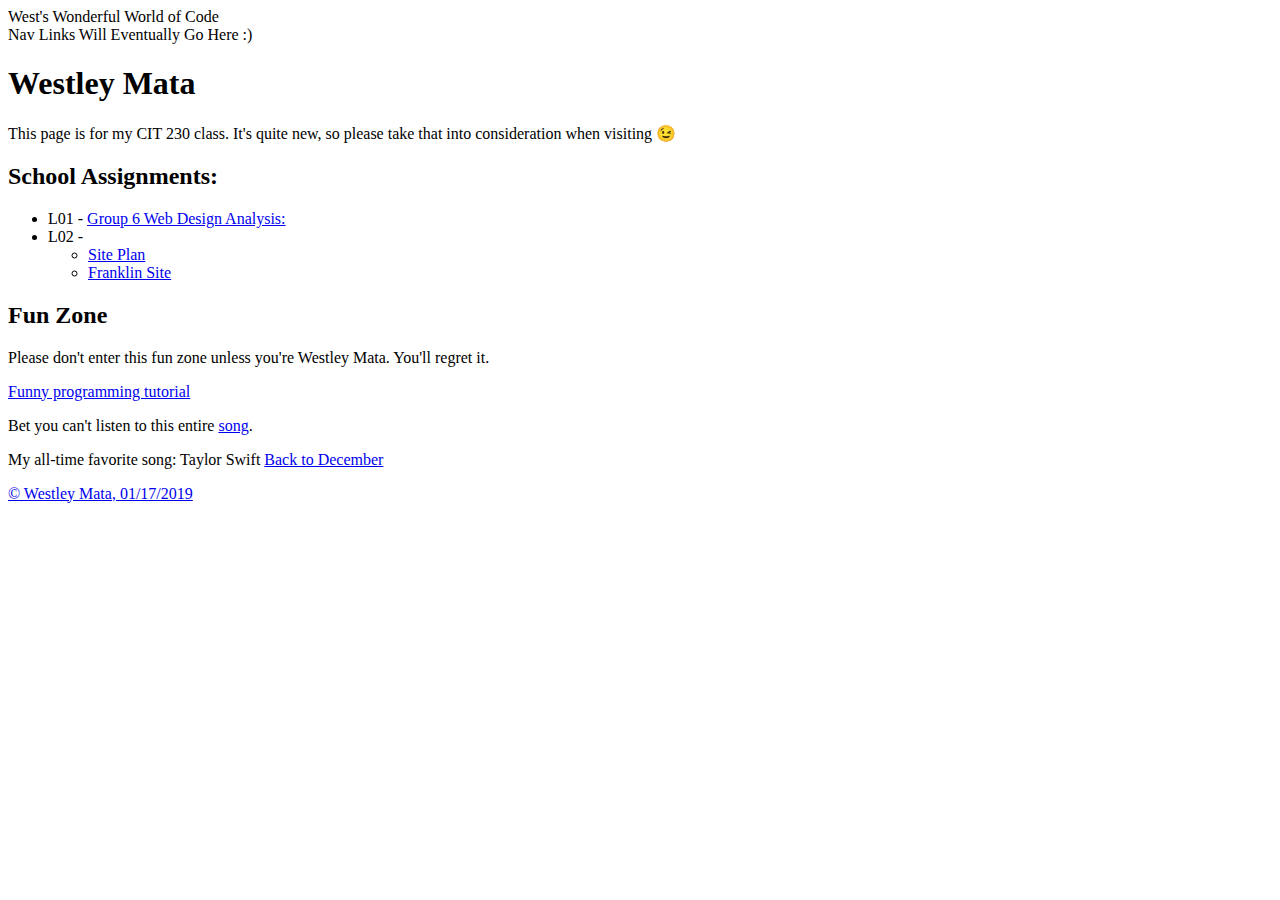
==== index.html @ 8f9702b8 "Fixed titles" ====
<!DOCTYPE html>
<html lang="en">
<head>

    <meta charset="utf-8">
    <title>Home | WestleyMata</title>
    <meta name="viewport" content="width=device-width">
    <meta name="author" content="Westley Mata">
    <meta name="description" content="Westley's Homepage">
</head>

<body>

<header>West's Wonderful World of Code</header>
<nav> Nav Links Will Eventually Go Here :)</nav>
<main>

<h1>Westley Mata</h1>
<p>This page is for my CIT 230 class. It's quite new, so please take that into consideration when visiting 😉</p>
<h2>School Assignments:</h2>

<ul>
<li>L01 -
<a href="https://vgreenha.github.io/homework/design.html">Group 6 Web Design Analysis:</a>
</li>


<li>L02 - 
    <ul>
        <li><a href="WestleyMata.github.io/homework/weatherplan.html" title="Westley's Site Plan">Site Plan</a></li>
        <li><a href="#" title="Westley Mata Franklin Weather Page">Franklin Site</a></li>
        </ul></li>



</ul>





<h2>Fun Zone</h2>
<p>Please don't enter this fun zone unless you're Westley Mata. You'll regret it.</p>
<p><a href="https://www.youtube.com/watch?v=dQw4w9WgXcQ" title="Hilarious basics of programming tutorial" alt="Hilarious basics of programming tutorial">Funny programming tutorial</a></p>
<p>Bet you can't listen to this entire <a href="https://www.youtube.com/watch?v=UcRtFYAz2Yo" title="Best song ever" alt="Best song ever">song</a>.</p>
<p>My all-time favorite song: Taylor Swift <a href="https://www.youtube.com/watch?v=dQw4w9WgXcQ" title="Taylor Swift | Back to December" alt="Back to December link">Back to December</></p>

</main>

<footer>

<p>&copy; Westley Mata, 01/17/2019</p>

</footer>

</body>


</html>
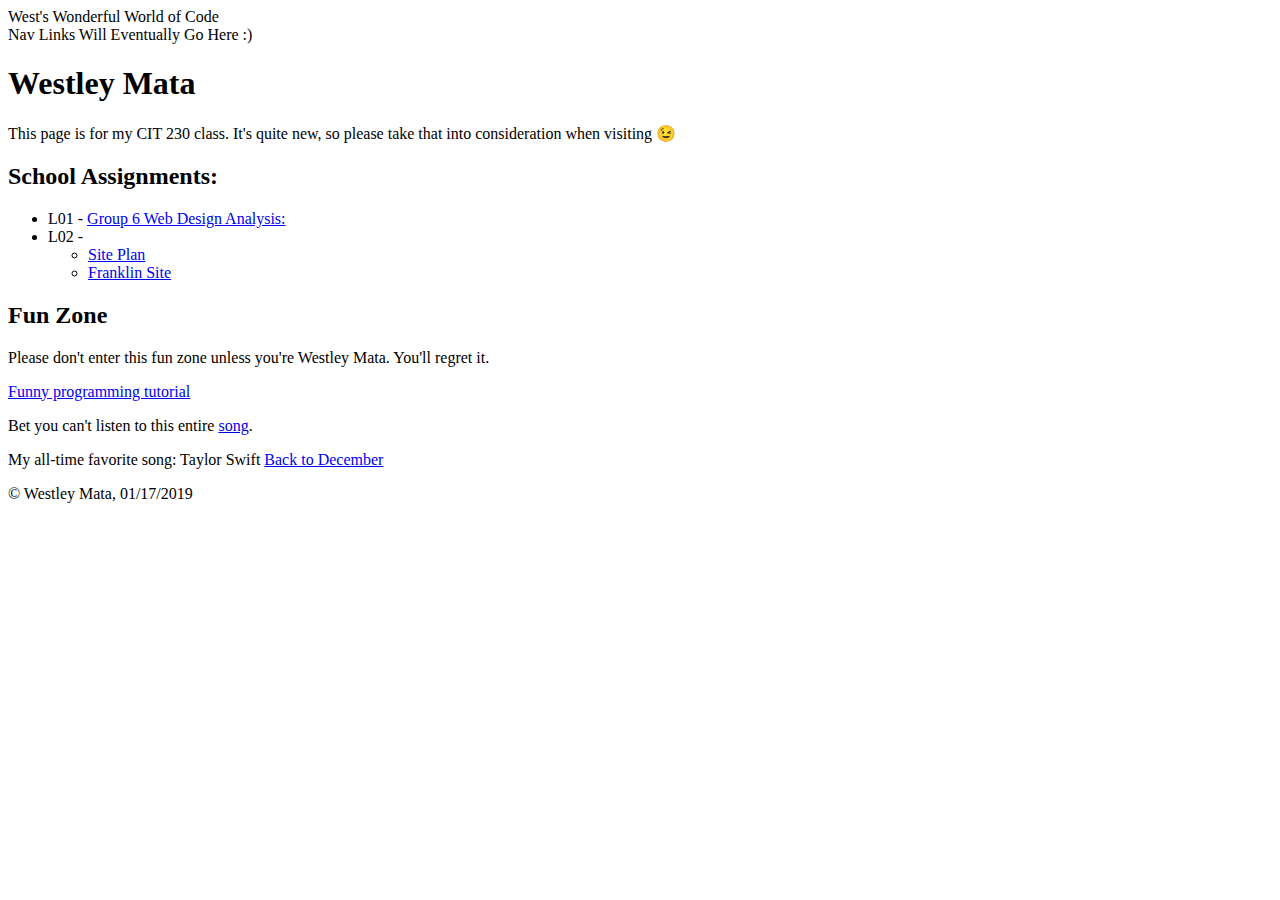
==== commit 4330fa10: "Fixed a link" ====
--- a/index.html
+++ b/index.html
@@ -43,7 +43,7 @@
 <p>Please don't enter this fun zone unless you're Westley Mata. You'll regret it.</p>
 <p><a href="https://www.youtube.com/watch?v=dQw4w9WgXcQ" title="Hilarious basics of programming tutorial" alt="Hilarious basics of programming tutorial">Funny programming tutorial</a></p>
 <p>Bet you can't listen to this entire <a href="https://www.youtube.com/watch?v=UcRtFYAz2Yo" title="Best song ever" alt="Best song ever">song</a>.</p>
-<p>My all-time favorite song: Taylor Swift <a href="https://www.youtube.com/watch?v=dQw4w9WgXcQ" title="Taylor Swift | Back to December" alt="Back to December link">Back to December</></p>
+<p>My all-time favorite song: Taylor Swift <a href="https://www.youtube.com/watch?v=dQw4w9WgXcQ" title="Taylor Swift | Back to December" alt="Back to December link">Back to December</a></p>
 
 </main>
 
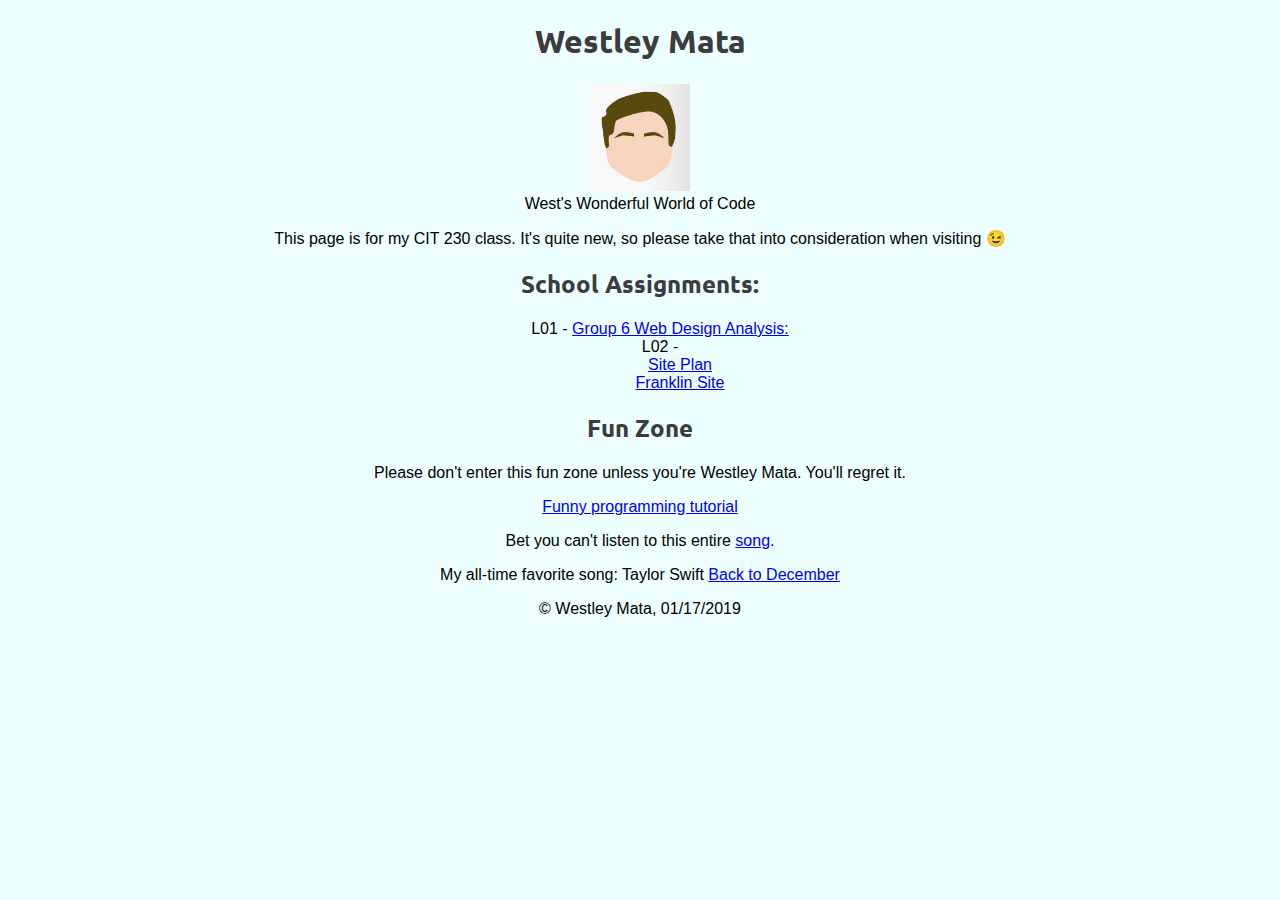
==== commit 4c49d9b3: "Upd8s everything should be working" ====
--- a/index.html
+++ b/index.html
@@ -7,15 +7,21 @@
     <meta name="viewport" content="width=device-width">
     <meta name="author" content="Westley Mata">
     <meta name="description" content="Westley's Homepage">
+    <link rel="stylesheet" type="text/css" href="homestyle.css">
+    <style>
+        @import url('https://fonts.googleapis.com/css?family=Ubuntu');
+    </style>
 </head>
 
 <body>
-
+<div id="mainContainer">
+        <h1>Westley Mata</h1>
+        <img src="/weather/images/Webp.net-resizeimage (1).jpg" alt="Cartoon of Westley Mata">
 <header>West's Wonderful World of Code</header>
-<nav> Nav Links Will Eventually Go Here :)</nav>
+<!-- <nav> Nav Links Will Eventually Go Here :)</nav> -->
 <main>
 
-<h1>Westley Mata</h1>
+
 <p>This page is for my CIT 230 class. It's quite new, so please take that into consideration when visiting 😉</p>
 <h2>School Assignments:</h2>
 
@@ -28,7 +34,7 @@
 <li>L02 - 
     <ul>
         <li><a href="WestleyMata.github.io/homework/weatherplan.html" title="Westley's Site Plan">Site Plan</a></li>
-        <li><a href="#" title="Westley Mata Franklin Weather Page">Franklin Site</a></li>
+        <li><a href="https://westleymata.github.io/WestleyMata.github.io/weather/franklin.html" title="Westley Mata Franklin Weather Page">Franklin Site</a></li>
         </ul></li>
 
 
@@ -52,7 +58,7 @@
 <p>&copy; Westley Mata, 01/17/2019</p>
 
 </footer>
-
+</div>
 </body>
 
 
--- a/homestyle.css
+++ b/homestyle.css
@@ -0,0 +1,24 @@
+h1, h2, h3, h4, h5, h6 {
+    color:  #3c3c3c;
+    font-family: 'Ubuntu', sans-serif;
+}
+    
+
+ul {
+    list-style: none;
+}
+
+body {
+    background-color: rgb(237, 255, 255);
+    text-align: center;
+    font-family: 'Sunflower', sans-serif;
+}
+
+img {
+    width: 100px;
+    height: auto;
+}
+
+#mainContainer {
+    left: 50%;
+}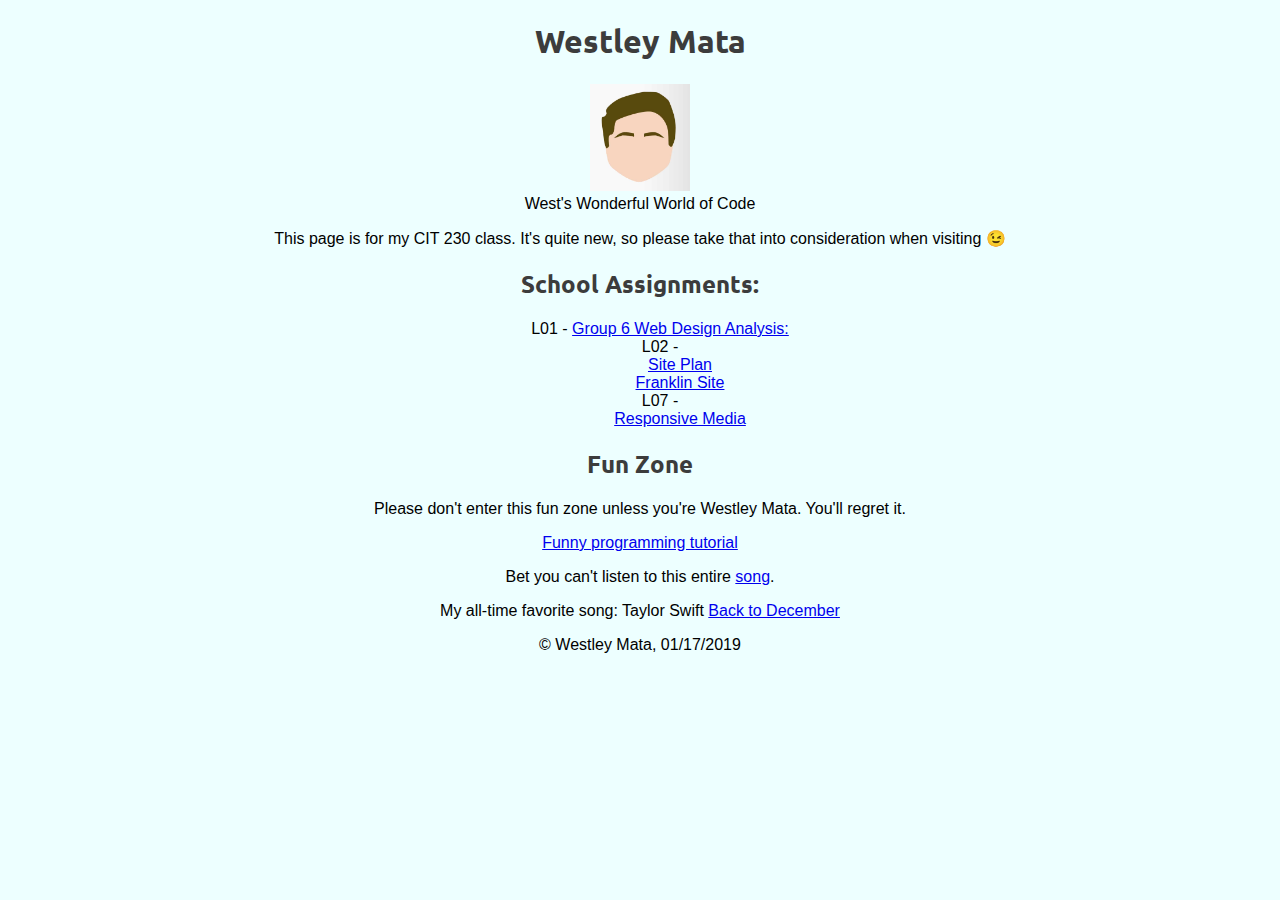
==== commit d1e8751c: "Upd8ed links for L07" ====
--- a/index.html
+++ b/index.html
@@ -34,10 +34,15 @@
 <li>L02 - 
     <ul>
         <li><a href="WestleyMata.github.io/homework/weatherplan.html" title="Westley's Site Plan">Site Plan</a></li>
-        <li><a href="https://westleymata.github.io/WestleyMata.github.io/weather/franklin.html" title="Westley Mata Franklin Weather Page">Franklin Site</a></li>
+        <li><a href="https://westleymata.github.io/weather/franklin.html" title="Westley Mata Franklin Weather Page">Franklin Site</a></li>
         </ul></li>
 
-
+<li>L07 -     
+<ul>
+    <li>
+            <a href="https://westleymata.github.io/responsive_media/" title="Responsive Media Project">Responsive Media</a>
+    </li>
+</ul></li>   
 
 </ul>
 
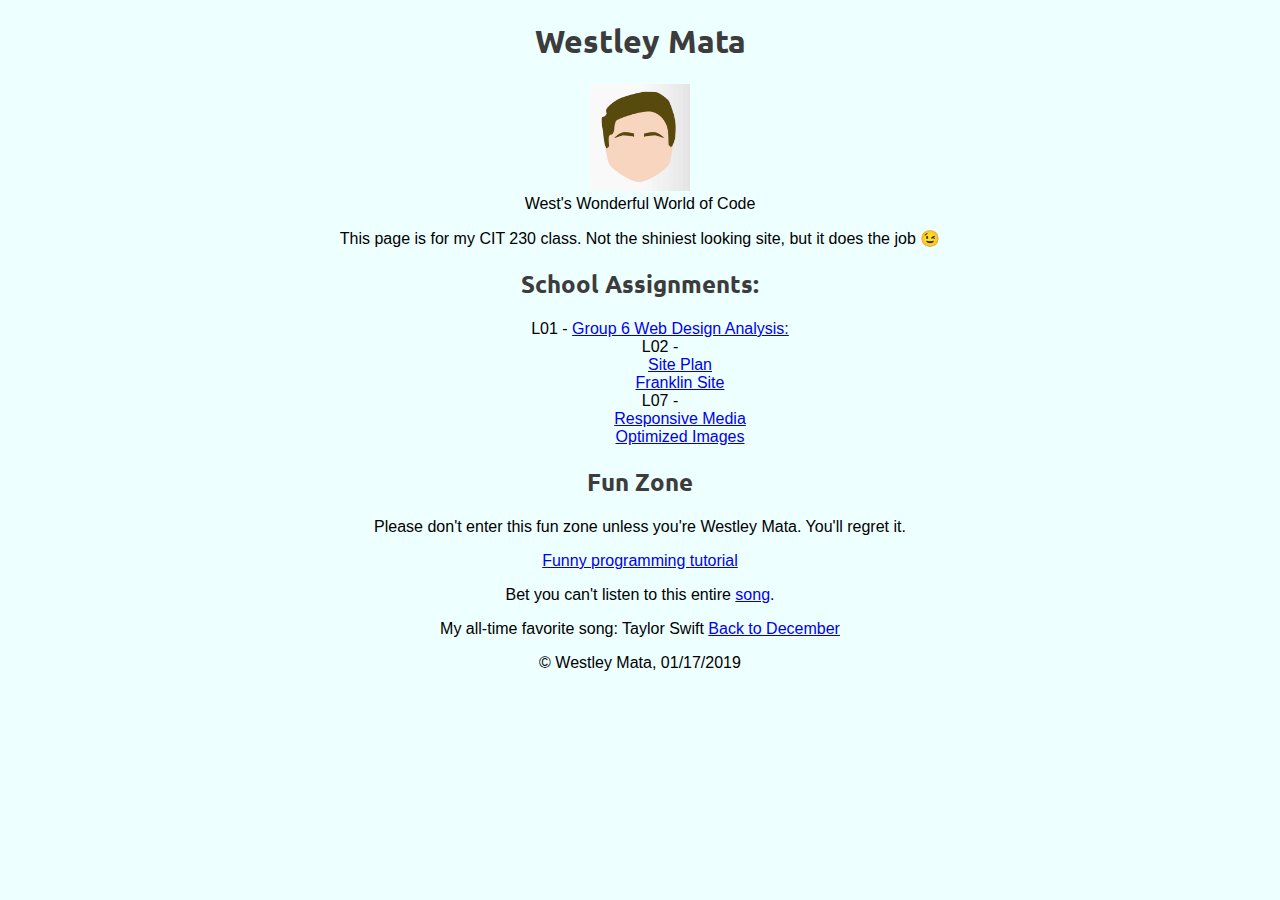
==== commit 07e3d994: "Added link" ====
--- a/index.html
+++ b/index.html
@@ -22,7 +22,7 @@
 <main>
 
 
-<p>This page is for my CIT 230 class. It's quite new, so please take that into consideration when visiting 😉</p>
+<p>This page is for my CIT 230 class. Not the shiniest looking site, but it does the job 😉</p>
 <h2>School Assignments:</h2>
 
 <ul>
@@ -41,6 +41,9 @@
 <ul>
     <li>
             <a href="https://westleymata.github.io/responsive_media/" title="Responsive Media Project">Responsive Media</a>
+    </li>
+    <li>
+            <a href="https://westleymata.github.io/resmed/resmed.html" title="Web Optimized Images">Optimized Images</a>
     </li>
 </ul></li>   
 
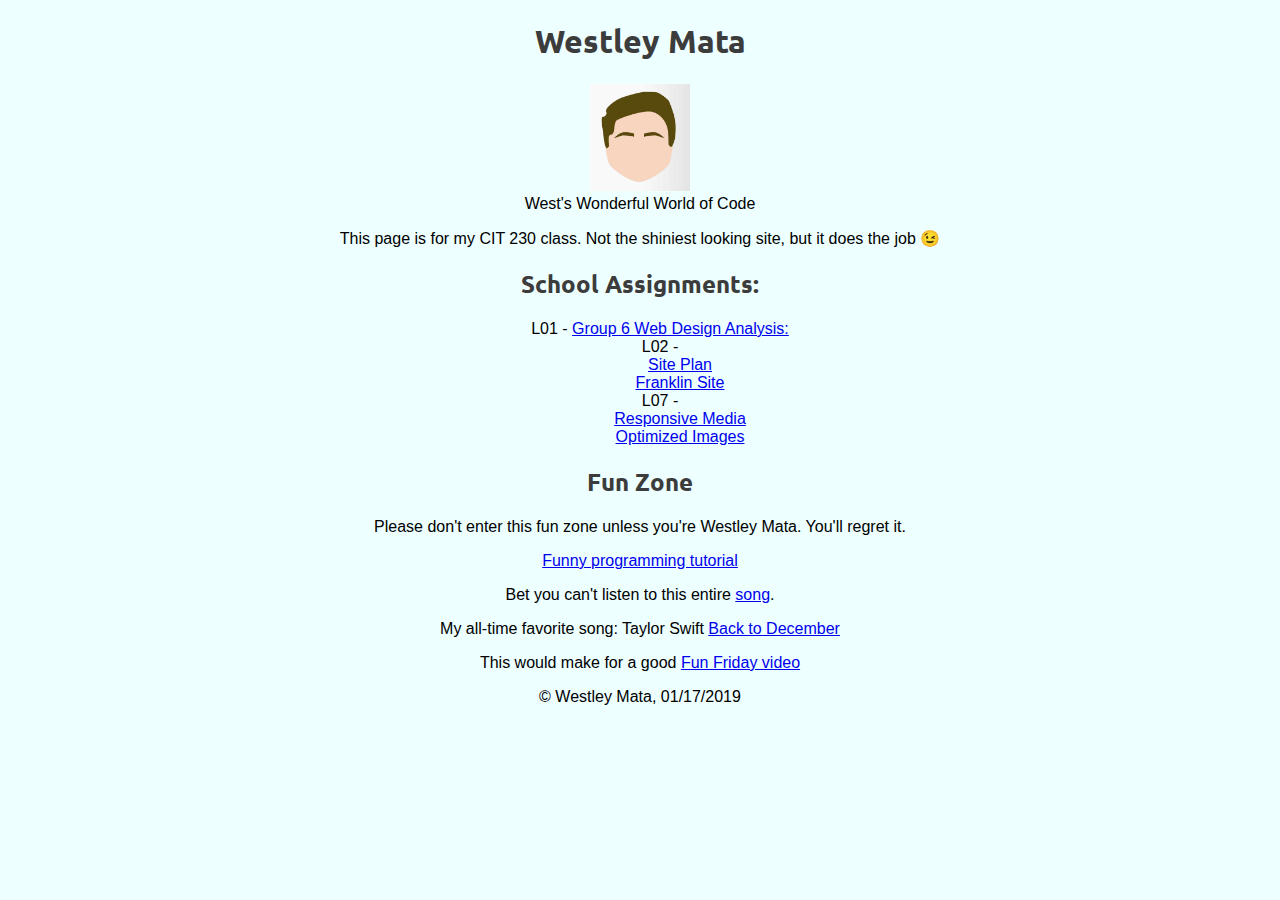
==== commit 584875d6: "added to fun-zone" ====
--- a/index.html
+++ b/index.html
@@ -58,6 +58,8 @@
 <p><a href="https://www.youtube.com/watch?v=dQw4w9WgXcQ" title="Hilarious basics of programming tutorial" alt="Hilarious basics of programming tutorial">Funny programming tutorial</a></p>
 <p>Bet you can't listen to this entire <a href="https://www.youtube.com/watch?v=UcRtFYAz2Yo" title="Best song ever" alt="Best song ever">song</a>.</p>
 <p>My all-time favorite song: Taylor Swift <a href="https://www.youtube.com/watch?v=dQw4w9WgXcQ" title="Taylor Swift | Back to December" alt="Back to December link">Back to December</a></p>
+<p>This would make for a good <a href="https://www.youtube.com/watch?v=tuSwRxFbg6k" title="Man does cartwheel on the edge of a cliff">Fun Friday video</a></p>
+
 
 </main>
 
